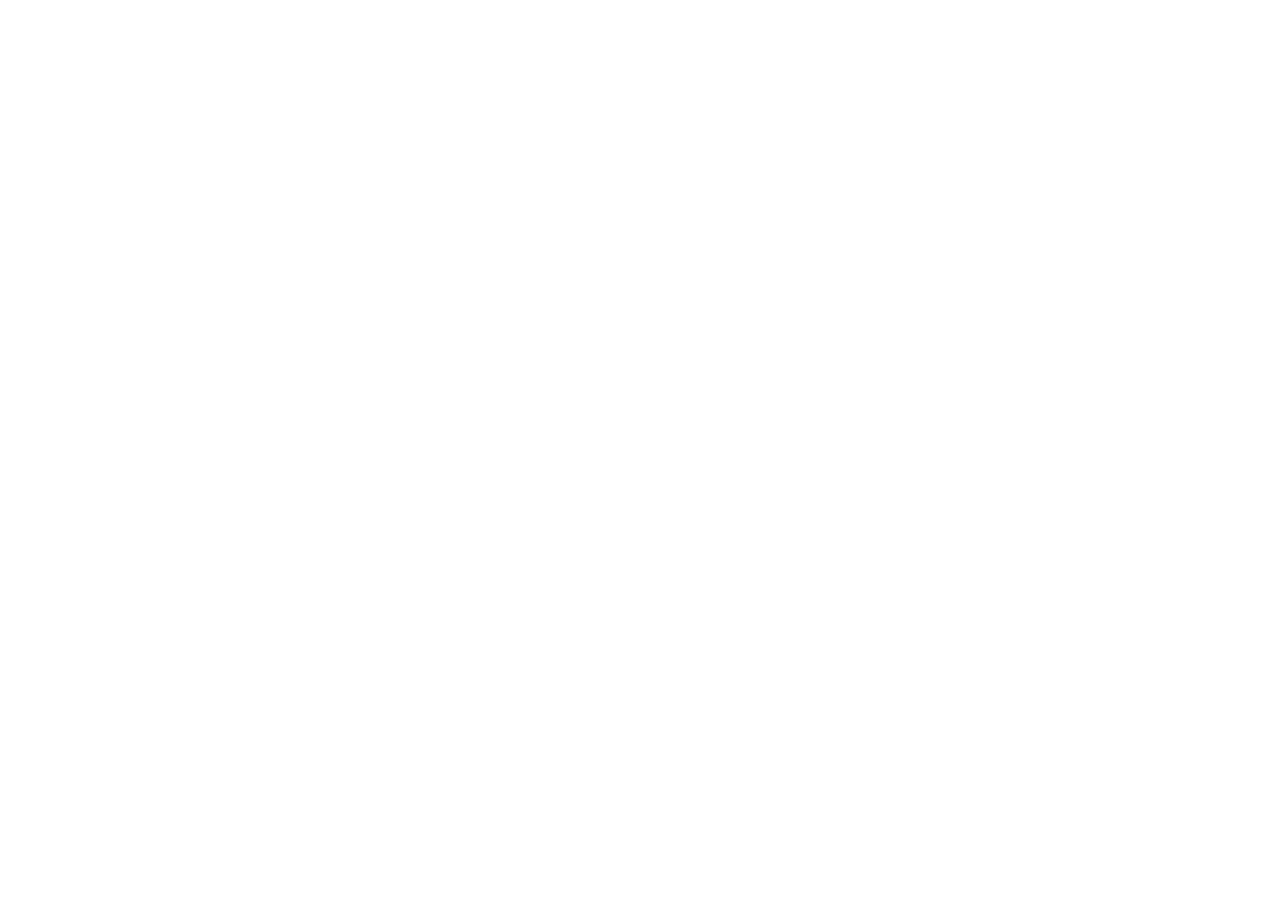
==== index.html @ 99ce32ee "Created html boilerplate" ====
<!DOCTYPE html>
<html lang="en">
<head>
    <meta charset="UTF-8">
    <meta http-equiv="X-UA-Compatible" content="IE=edge">
    <meta name="viewport" content="width=device-width, initial-scale=1.0">
    <title>Document</title>
</head>
<body>
    
</body>
</html>
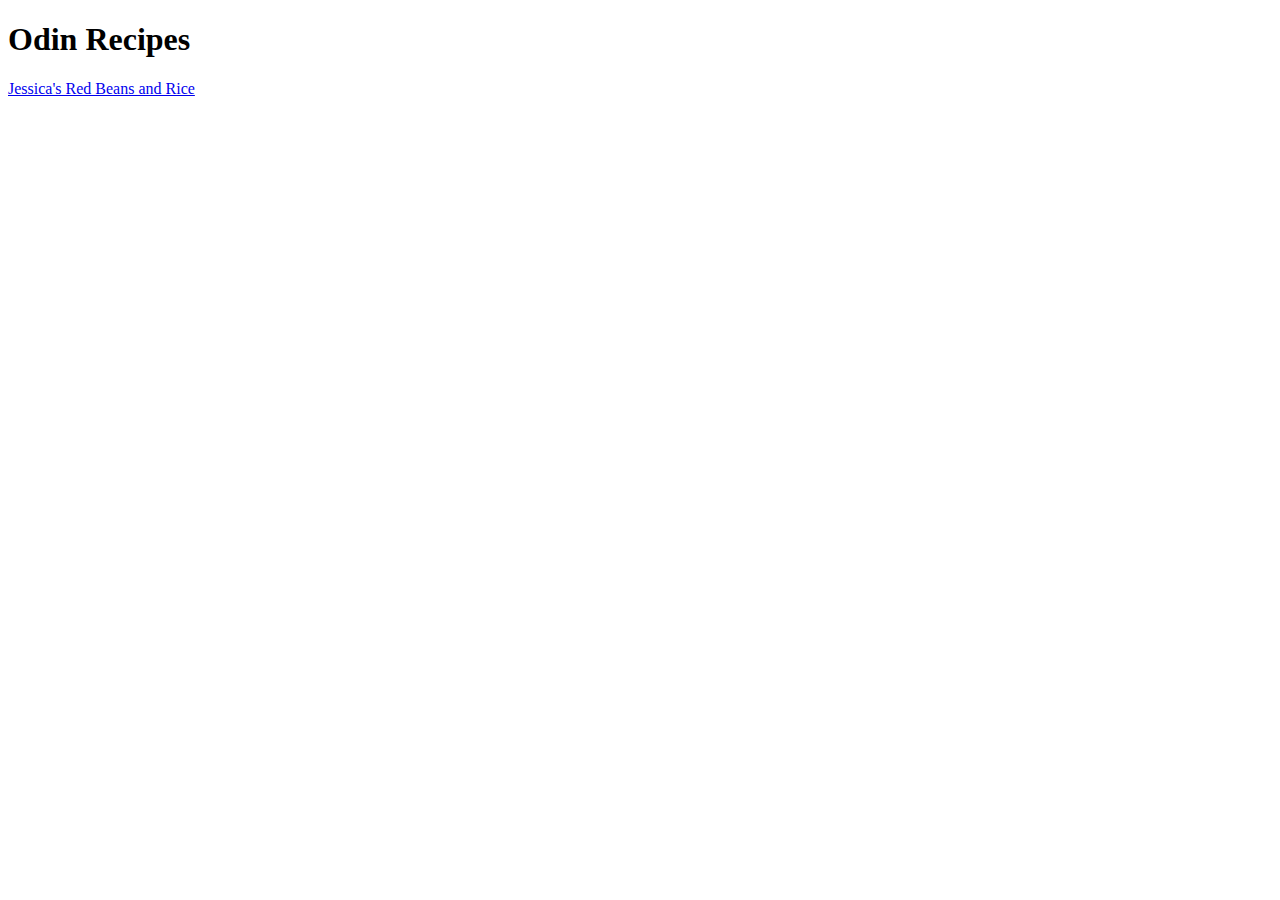
==== commit 83b6172f: "Fixed error with directory link" ====
--- a/index.html
+++ b/index.html
@@ -4,9 +4,11 @@
     <meta charset="UTF-8">
     <meta http-equiv="X-UA-Compatible" content="IE=edge">
     <meta name="viewport" content="width=device-width, initial-scale=1.0">
-    <title>Document</title>
+    <title>Odin Recipes</title>
 </head>
 <body>
-    
+    <h1>Odin Recipes</h1>
+    <a href="odin-recipes/jessicas-red-beans-and-rice.html">Jessica's Red Beans and Rice
+    </a>
 </body>
 </html>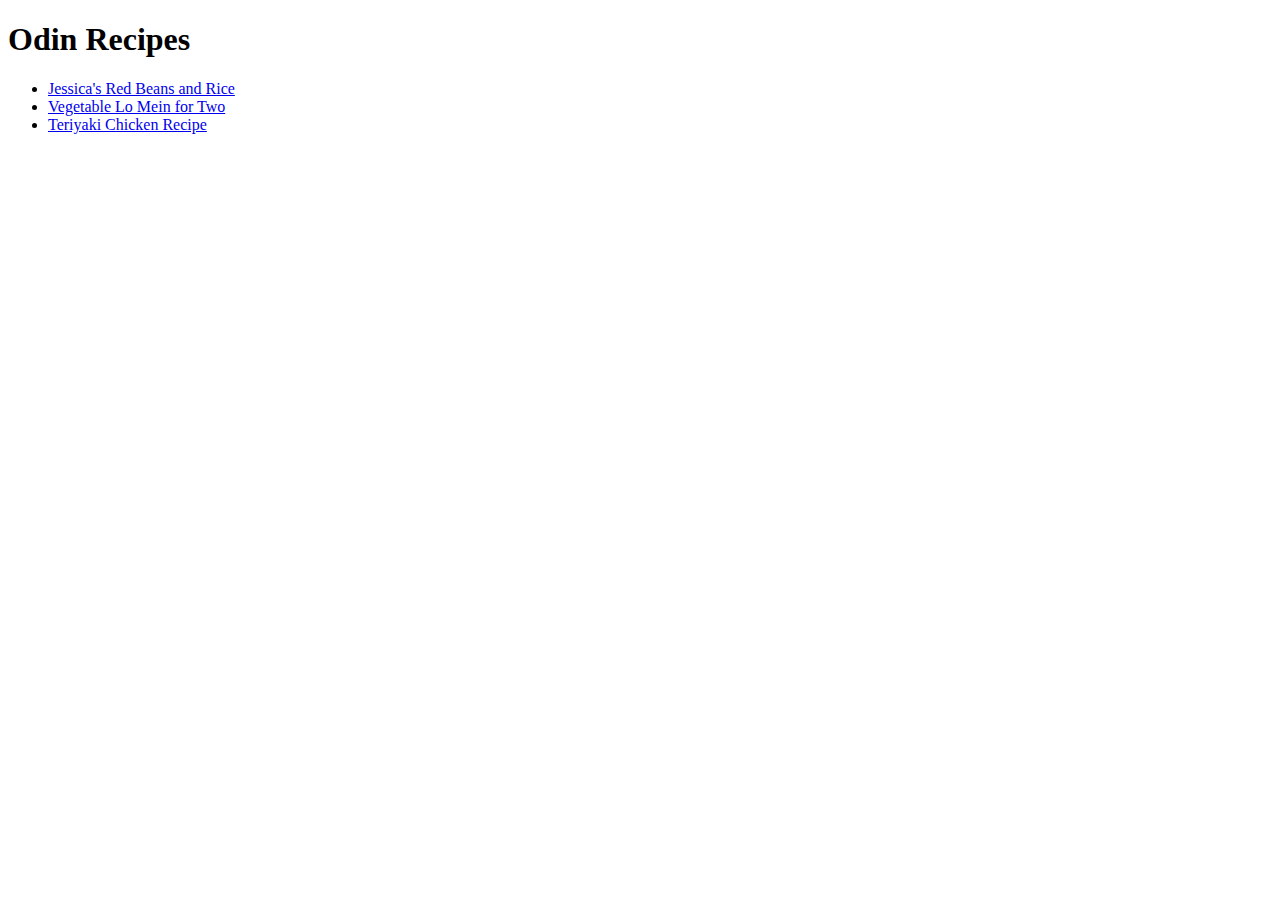
==== commit 07fc3ec1: "Added new recipes" ====
--- a/index.html
+++ b/index.html
@@ -8,7 +8,10 @@
 </head>
 <body>
     <h1>Odin Recipes</h1>
-    <a href="odin-recipes/jessicas-red-beans-and-rice.html">Jessica's Red Beans and Rice
-    </a>
+    <ul>
+        <li><a href="recipes/jessicas-red-beans-and-rice.html">Jessica's Red Beans and Rice</a></li>
+        <li><a href="recipes/vegetable-lo-mein-for-two.html">Vegetable Lo Mein for Two</a></li>
+        <li><a href="recipes/teriyaki-chicken-recipe.html">Teriyaki Chicken Recipe</a></li>
+    </ul>
 </body>
 </html>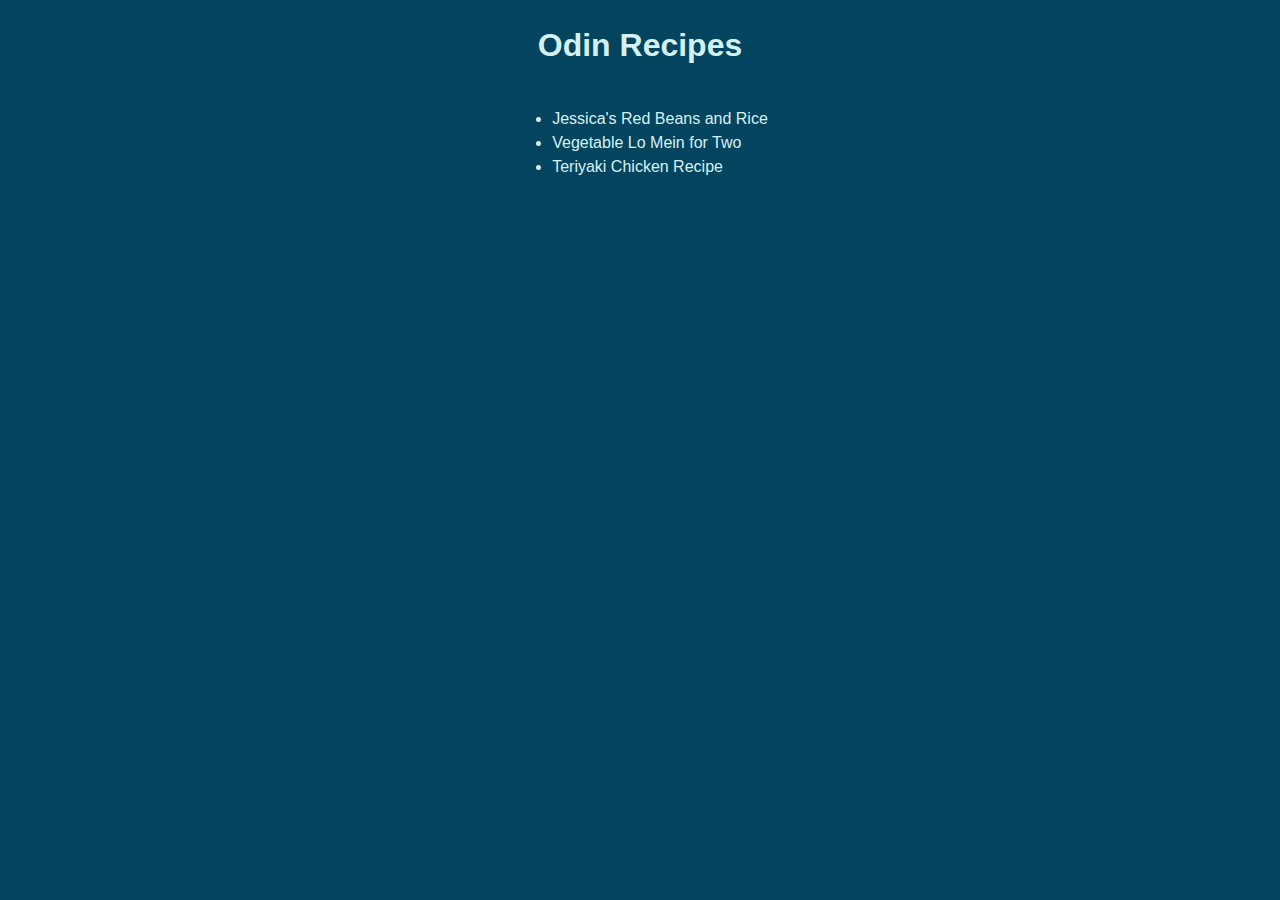
==== commit 1131197e: "Added basic CSS styling and colour" ====
--- a/index.html
+++ b/index.html
@@ -4,14 +4,17 @@
     <meta charset="UTF-8">
     <meta http-equiv="X-UA-Compatible" content="IE=edge">
     <meta name="viewport" content="width=device-width, initial-scale=1.0">
+    <link rel="stylesheet" href="/recipes/styles.css">
     <title>Odin Recipes</title>
 </head>
 <body>
-    <h1>Odin Recipes</h1>
-    <ul>
-        <li><a href="recipes/jessicas-red-beans-and-rice.html">Jessica's Red Beans and Rice</a></li>
-        <li><a href="recipes/vegetable-lo-mein-for-two.html">Vegetable Lo Mein for Two</a></li>
-        <li><a href="recipes/teriyaki-chicken-recipe.html">Teriyaki Chicken Recipe</a></li>
-    </ul>
+    <h1 class="page-title">Odin Recipes</h1>
+    <div class="container">
+        <ul class="item-list">
+            <li><a href="recipes/jessicas-red-beans-and-rice.html">Jessica's Red Beans and Rice</a></li>
+            <li><a href="recipes/vegetable-lo-mein-for-two.html">Vegetable Lo Mein for Two</a></li>
+            <li><a href="recipes/teriyaki-chicken-recipe.html">Teriyaki Chicken Recipe</a></li>
+        </ul>
+    </div>
 </body>
 </html>--- a/recipes/styles.css
+++ b/recipes/styles.css
@@ -0,0 +1,40 @@
+/* Setting general colour scheme for all pages */
+
+body {
+    background-color: #05445E;
+}
+
+* {
+    color: #D4F1F4;
+    font-family: 'Verdana', sans-serif;
+    line-height: 1.5;
+}
+
+/* Styles all page titles */
+.page-title {
+    text-align: center;
+}
+
+/* Styles div elements that hold content or other visual elements */
+.container {
+    text-align: center;
+}
+
+/* Styles items within a list */
+.item-list {
+    display: inline-block;
+    text-align: left;
+}
+
+/* Remove underline from all links */
+a:link {
+    text-decoration: none;
+}
+
+/* */
+.img-food {
+    display: block;
+    margin-left: auto;
+    margin-right: auto;
+    width: 20%;
+}